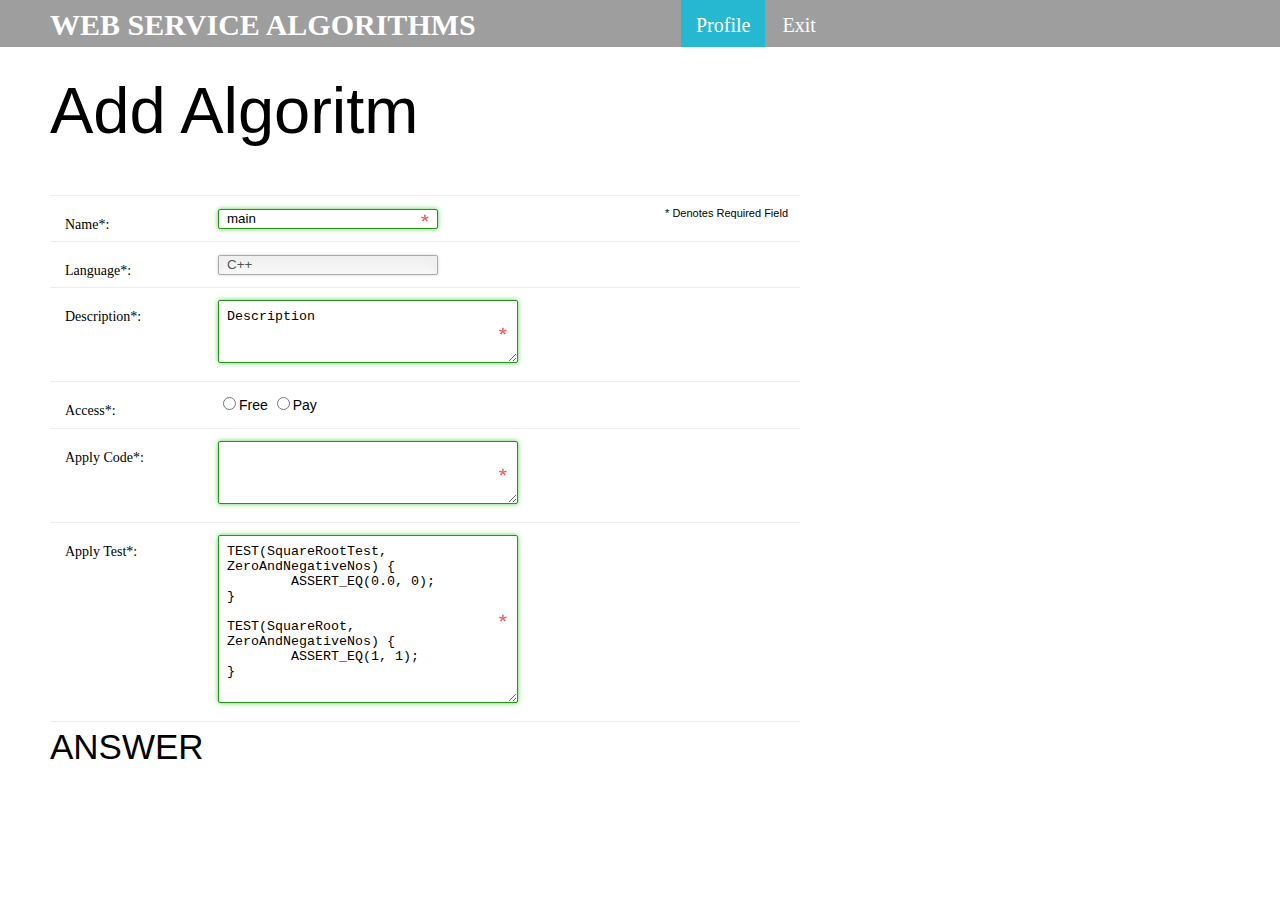
==== Frontend/add.html @ 687e3658 "edit full project" ====
<html>
<head>
<meta charset="utf-8">
<meta http-equiv="X-UA-Compatible" content="IE=11" />
<title>Web service algorithms</title>
<link rel="stylesheet" href="style.css">
<script type="text/javascript" src="http://ajax.googleapis.com/ajax/libs/jquery/3.2.1/jquery.min.js"></script>
<script src="main.js"></script>
</head>
<body> 
<div class="fon"></div>
<div class="grad"></div>
<div class="head-top text-font">
    <div class="left-col">
        Web service algorithms
    </div>
    <div class="right-col">
        <ul class="menu">
            <li><p class="fon-color"><a href="hi.html">Profile</a></p></li>
            <li><p class="hover-color"><a href="index.html">Exit</a></p></li>
        </ul>
    </div>
</div>
<div class="content">
	<div class="add-algoritm">
		<div class="my-tittle">Add Algoritm </div>	
		<form class="add-form" action="#" method="post" name="contact_form" id="add-form-id">
		<ul>
        <li>
             <span class="required_notification">* Denotes Required Field</span>
        </li>
        <li>
            <label for="name">Name*:</label>
            <input type="text" id="nameAlg" onkeyup="checkParams()" placeholder="Finding the maximum element" required="" value="main">
        </li>
        <li>
            <label for="language">Language*:</label>
            <input type="text" id="languageAlg" name="language" value="C++" disabled>
        </li>
        <li>
            <label for="message">Description*:</label>
            <textarea name="message" id="descriptionAlg" onkeyup="checkParams()" cols="40" rows="3" required="" >Description</textarea>
        </li>
		<li>
		<label class="add-access" for="access">Access*:</label>
			<input type="radio" id="free"  name="field">Free
			<input type="radio" id="pay" name="field">Pay
			<input type="number" placeholder="price,$" onkeyup="checkParams()" id="priceAjg" name="priceAlg" class="add-pay" required="">
			
		</li>
		<li>
		<label id="add-code" for="applyCode">Apply Code*:</label>
            <textarea name="message" id="codeAlg" onkeyup="checkParams()" cols="20" rows="3" required="">

		</textarea>
        
		</li>
		<li>
		<label id="add-test" for="applyTest">Apply Test*:</label>
            <textarea name="message" id="testAlg" onkeyup="checkParams()" cols="120" rows="10" required="">
TEST(SquareRootTest, ZeroAndNegativeNos) {
	ASSERT_EQ(0.0, 0);
}

TEST(SquareRoot, ZeroAndNegativeNos) {
	ASSERT_EQ(1, 1);
}
		</textarea>
        
		</li>
		<input type="button" class="submit" value="Test" onclick="send()">
		<input type="button" id="back" value="Back">
		<input type="button" id="add" value="Add" onclick="AddAlgorithm()">
    </ul>
	</form>
	<div class="title">ANSWER</div>
	<div id="answer"></div>
	</div>
	</div>
</div>
<script>
$('#pay').click(function(){
	checkParams();
	if($("#pay").prop("checked")){ 
		$('.add-pay').css({'display': 'inline-block', 'margin-left': '10px'});
	} 
});
$('#free').click(function(){	
	checkParams();
	if($("#free").prop("checked")){
		$('.add-pay').css('display', 'none');
	}
});
$('#back').click(function(){	
	$('#add').css('display', 'none');
	$('#nameAlg').addClass('disabled');
	$('#descriptionAlg').removeClass('disabled');
	$('#priceAjg').removeClass('disabled');
	$('#testAlg').removeClass('disabled');
	$('#codeAlg').removeClass('disabled');
});
</script>
</body>
</html>
---- Frontend/style.css ----
/*.fon{
	position: absolute;
	top: -20px;
	left: -20px;
	right: -40px;
	bottom: -40px;
	width: auto;
	height: auto;
	background-image: url(http://avenues.ca/wp-content/uploads/2017/05/matrice-logiciel-1.jpg);
	background-size: cover;
	-webkit-filter: blur(5px);
	z-index: 0;
}

.grad{
	position: absolute;
	top: -20px;
	left: -20px;
	right: -40px;
	bottom: -40px;
	width: auto;
	height: auto;
	background: -webkit-gradient(linear, left top, left bottom, color-stop(0%,rgba(0,0,0,0)), color-stop(100%,rgba(0,0,0,0.65)));
	z-index: 0;
	opacity: 0.7;
}*/
/****************************************************************************************/
body {margin: 0;color:black;}
.text-font{font-family:Ubuntu;}

.head-top{position:fixed;background: #9e9e9e;z-index:100;width:100%;}

.container{padding-top: 40px;margin: 0 auto;}
.left-col{float:left;color:white;font-size:30px;font-weight:bold;position:relative;text-transform: uppercase;margin-left:50px;margin-top:14px;}
.right-col{float:right;position:relative;width:50%;}

.menu{position: relative;font-size:20px;margin: 0;}
.menu li {padding:5px 15px;list-style: none;float: left;position: relative;height: 37px;line-height: 0;margin: 0 1px;}
.menu li:last-child{border-right-width: 0;}
.menu li a {color:white;text-decoration: none;}
.menu li a:hover{text-decoration:none;}
.menu a:hover{text-decoration:underline;}
.menu ul{font-size: 25px;}

.menu li:first-child{background:#27b8d1;}
.menu li:hover{background:#27b8d1;text-decoration:none;}
.sub{position: absolute;left: -25px;z-index: 101;width:130px;margin-top:3px;padding: 0;background: #27b8d1;display: none;}
.sub-menu{color:white;text-decoration: none;}
.sub-menu a:hover{color:#AABDE6;}

.menu > li:hover .sub {display: block;}
.sub-menu a{line-height:1;}

.sub li{padding: 15px 34px;}

.menu li ul{position:absolute;}

.menu-adapt{display:none;}
.menu-adapt li a {width: 150px;height: 33px;color: black;text-decoration: none;vertical-align: middle;}
.menu-adapt li:hover ul{display: block;}
.menu-adapt li:hover{background:#27b8d1;}

.content{padding:50px;position: absolute;width: 100%;}
.title{font-size:35px;}
.conten-block{padding-top:30px;}
.my-tittle{font-size:65px;padding-top:50px;padding-bottom:50px;}
.my-algoritm-content{padding-top:40px;overflow:hidden;}
.my-algoritm-content-left{width: 50%;height:50%;float:left;}
.my-algoritm-content-right{width: 50%;height:50%;float:right;}


.col-3{width:25%;float: left;padding-top:100px;padding-bottom: 50px;}
.circle-txt-3{color:white;font-size:50px;text-align: center;padding-top:25px;}
.circle-3{border:#27b8d1 2px solid;background:#27b8d1;width:110px;height:110px;border-radius:70px;}
.circle-adv-3{color:grey;font-size: 12px;text-align:left;padding-top:30px;}
.contacts-container{margin: 0 auto;text-align: center;}
.caption-contacts{color:black;font-size: 50px;text-align: center;font-weight:bold;}

.circle-3{-moz-transition: all 0.8s ease-in-out; -webkit-transition: all 0.8s ease-in-out; -o-transition: all 0.8s ease-in-out; -ms-transition: all 0.8s ease-in-out; transition: all 2s ease-in-out; }
.circle-3:hover{-moz-transform: rotate(360deg); -webkit-transform: rotate(180deg); -o-transform: rotate(360deg); -ms-transform: rotate(360deg); transform: rotate(360deg);}

.footer-icon-holder{display: inline-block;}
.footer-icon{clear: both;}
.asd{float:left;margin-left: 25px;-webkit-transition: all 1s ease-out;}

.asd:hover{color:#27b8d1;-webkit-transform: scale(1.6);}
.asd:before {content:attr(data-description);display:block;background:rgba(0,0,0,.9);color:white;padding: 0 23px 20px 4px;position:absolute;left:0;top:-20px;margin-left:-10px;
    height:0;line-height:21px;opacity:0;width: 15px;}

.asd-1:before{width: 8px;}

.asd:after {content:'';display:block;position:absolute;height:0;width:0;border-left:4px solid transparent;border-right:4px solid transparent;border-top:4px solid rgba(0,0,0,.9);opacity:0;}

.asd:hover:before {opacity:1;font-size:8px;}
.asd:hover:after { opacity:1; top:-1px;}
.footer-txt{font-size:9px;color:grey;padding-top:30px;padding-bottom:60px;}
.g-holder{margin-left:0px;}
.footer-a,.footer-privacy{text-decoration:none;color:grey;}
.footer-privacy:hover{color:#27b8d1;}

.menu-adapt{display:none;}

.content-container{overflow:hidden;padding-top:20px;margin:0 auto;}

.add-pay{display:none;}

/******************************************ADD************************************************/
/* === Remove input autofocus webkit === */
*:focus {outline: none;}

/* === Form Typography === */
body {font: 14px/21px "Lucida Sans", "Lucida Grande", "Lucida Sans Unicode", sans-serif;}
.add-form h2, .add-form label {font-family:Georgia, Times, "Times New Roman", serif;}
.form_hint, .required_notification {font-size: 11px;}

/* === List Styles === */
.add-form ul {
    width:750px;
    list-style-type:none;
	list-style-position:outside;
	margin:0px;
	padding:0px;
}
.add-form li{
	padding:12px; 
	border-bottom:1px solid #eee;
	position:relative;
} 
/* === Form Header === */
.add-form h2 {
	margin:0;
	display: inline;
}
.required_notification { 
	margin:20px 0 0 0; 
	display:inline;
	float:right;
}

/* === Form Elements === */
.add-form label {
	width:150px;
	margin-top: 3px;
	display:inline-block;
	float:left;
	padding:3px;
}
.add-form input[type="text"] {
	height:20px; 
	width:220px; 
	padding:5px 8px;
}
.add-form textarea {padding:8px; width:300px;}
.add-form button {margin-left:156px;}

	/* form element visual styles */
	.add-form input[type="text"], .add-form textarea, .add-form input[type="password"], .add-form input[type="number"] { 
		border:1px solid #aaa;
		box-shadow: 0px 0px 3px #ccc, 0 10px 15px #eee inset;
		border-radius:2px;
		padding-right:30px;
		-moz-transition: padding .25s; 
		-webkit-transition: padding .25s; 
		-o-transition: padding .25s;
		transition: padding .25s;
	}
	.add-form input:focus, .add-form textarea:focus {
		border:1px solid #555; 
		box-shadow: 0 0 3px #aaa; 
	}

/* === HTML5 validation styles === */	
.add-form input:required, .add-form textarea:required {
	background: #fff url(red_asterisk.png) no-repeat 98% center;
}
.add-form input:required:valid, .add-form textarea:required:valid {
	box-shadow: 0 0 5px #5cd053;
	border-color: #28921f;
}
.add-form input:focus:invalid, .add-form textarea:focus:invalid {
	background: #fff url(invalid.png) no-repeat 98% center;
	box-shadow: 0 0 5px #d45252;
	border-color: #b03535
}

/* === Form hints === */
.form_hint {
	background: #d45252;
	border-radius: 3px 3px 3px 3px;
	color: white;
	margin-left:8px;
	padding: 1px 6px;
	z-index: 999; /* hints stay above all other elements */
	position: absolute; /* allows proper formatting if hint is two lines */
	display: none;
}
.form_hint::before {
	content: "\25C0";
	color:#d45252;
	position: absolute;
	top:1px;
	left:-6px;
}
.add-form input:focus + .form_hint {display: inline;}
.add-form input:required:valid + .form_hint {background: #28921f;}
.add-form input:required:valid + .form_hint::before {color:#28921f;}
	
/* === Button Style === */
button.submit {
	background-color: #68b12f;
	background: -webkit-gradient(linear, left top, left bottom, from(#68b12f), to(#50911e));
	background: -webkit-linear-gradient(top, #68b12f, #50911e);
	background: -moz-linear-gradient(top, #68b12f, #50911e);
	background: -ms-linear-gradient(top, #68b12f, #50911e);
	background: -o-linear-gradient(top, #68b12f, #50911e);
	background: linear-gradient(top, #68b12f, #50911e);
	border: 1px solid #509111;
	border-bottom: 1px solid #5b992b;
	border-radius: 3px;
	-webkit-border-radius: 3px;
	-moz-border-radius: 3px;
	-ms-border-radius: 3px;
	-o-border-radius: 3px;
	box-shadow: inset 0 1px 0 0 #9fd574;
	-webkit-box-shadow: 0 1px 0 0 #9fd574 inset ;
	-moz-box-shadow: 0 1px 0 0 #9fd574 inset;
	-ms-box-shadow: 0 1px 0 0 #9fd574 inset;
	-o-box-shadow: 0 1px 0 0 #9fd574 inset;
	color: white;
	font-weight: bold;
	padding: 6px 20px;
	text-align: center;
	text-shadow: 0 -1px 0 #396715;
	margin-top: 15px;
}
/***************************ADD*********************************/
input[name=field] + label{
  display: inline-block;
  vertical-align: top;
  width: 20px;
  height: 20px;
  border: 1px solid #555;
}
input[name=field]:checked + label{
  background: green;
}
#saveForm{
  pointer-events: none;
  background: #ccc;
  color: #888;
}
input[name=field]:checked + label ~ #saveForm{
  pointer-events: auto;
  background: green;
  color: #fff;
}


input.submit {
  color: white;
  font-weight: 700;
  text-decoration: none;
  padding: .5em 2em;
  outline: none;
  border: 2px solid;
  border-radius: 1px;
  transition: 0.2s;
  background:#326332;
  margin-top:20px;
}

.submit,.clear, #add, #back{display:none;}
.disabled {background-color: lightgrey;opacity: 0.6;pointer-events: none;}
.title-label{display:block;}
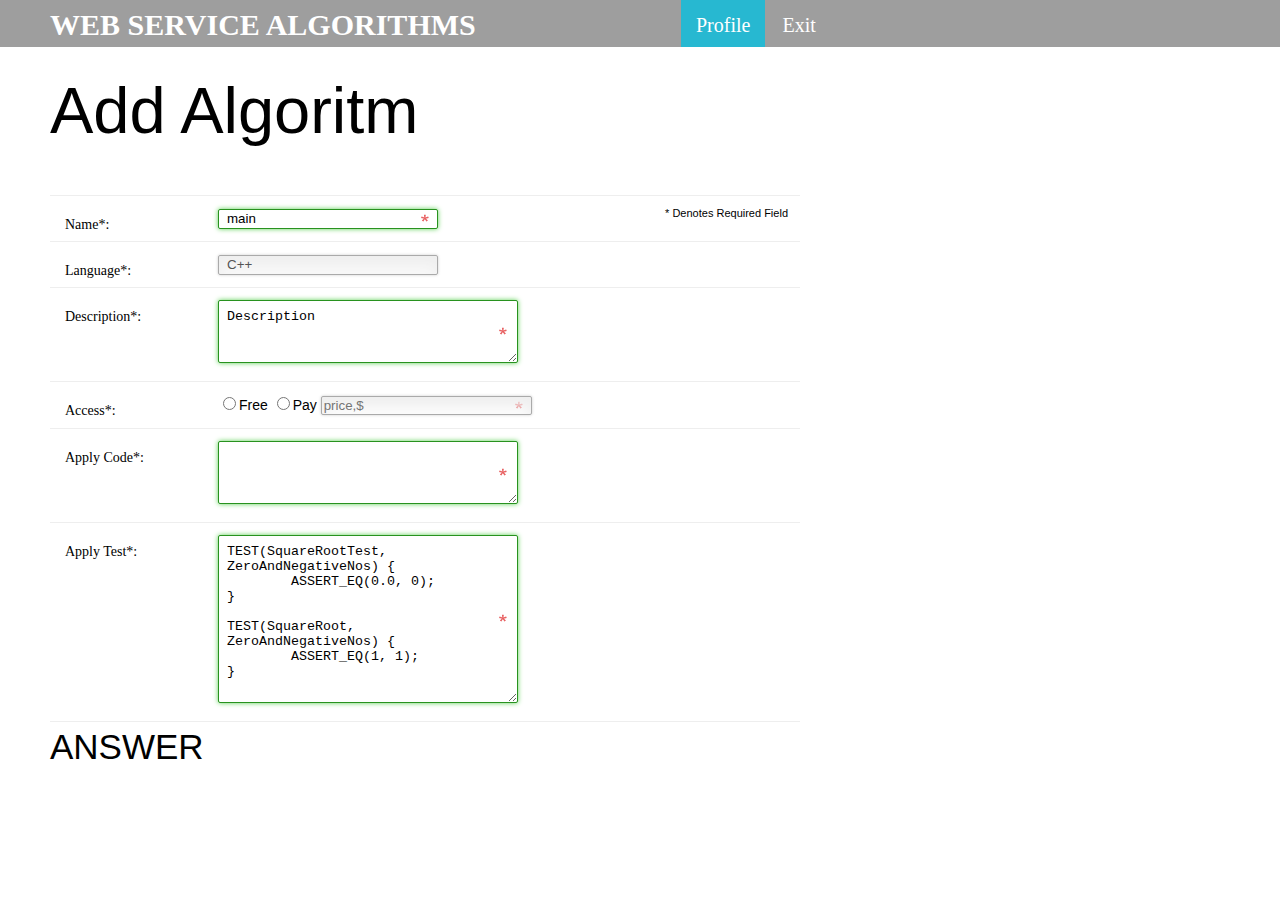
==== commit 77f6ba42: "edit style" ====
--- a/Frontend/add.html
+++ b/Frontend/add.html
@@ -74,7 +74,7 @@
     </ul>
 	</form>
 	<div class="title">ANSWER</div>
-	<div id="answer"></div>
+	<div id="answer" style='color:#0000cc'></div>
 	</div>
 	</div>
 </div>
--- a/Frontend/style.css
+++ b/Frontend/style.css
@@ -1,30 +1,3 @@
-/*.fon{
-	position: absolute;
-	top: -20px;
-	left: -20px;
-	right: -40px;
-	bottom: -40px;
-	width: auto;
-	height: auto;
-	background-image: url(http://avenues.ca/wp-content/uploads/2017/05/matrice-logiciel-1.jpg);
-	background-size: cover;
-	-webkit-filter: blur(5px);
-	z-index: 0;
-}
-
-.grad{
-	position: absolute;
-	top: -20px;
-	left: -20px;
-	right: -40px;
-	bottom: -40px;
-	width: auto;
-	height: auto;
-	background: -webkit-gradient(linear, left top, left bottom, color-stop(0%,rgba(0,0,0,0)), color-stop(100%,rgba(0,0,0,0.65)));
-	z-index: 0;
-	opacity: 0.7;
-}*/
-/****************************************************************************************/
 body {margin: 0;color:black;}
 .text-font{font-family:Ubuntu;}
 
@@ -44,21 +17,8 @@
 
 .menu li:first-child{background:#27b8d1;}
 .menu li:hover{background:#27b8d1;text-decoration:none;}
-.sub{position: absolute;left: -25px;z-index: 101;width:130px;margin-top:3px;padding: 0;background: #27b8d1;display: none;}
-.sub-menu{color:white;text-decoration: none;}
-.sub-menu a:hover{color:#AABDE6;}
-
 .menu > li:hover .sub {display: block;}
-.sub-menu a{line-height:1;}
-
-.sub li{padding: 15px 34px;}
-
 .menu li ul{position:absolute;}
-
-.menu-adapt{display:none;}
-.menu-adapt li a {width: 150px;height: 33px;color: black;text-decoration: none;vertical-align: middle;}
-.menu-adapt li:hover ul{display: block;}
-.menu-adapt li:hover{background:#27b8d1;}
 
 .content{padding:50px;position: absolute;width: 100%;}
 .title{font-size:35px;}
@@ -68,52 +28,12 @@
 .my-algoritm-content-left{width: 50%;height:50%;float:left;}
 .my-algoritm-content-right{width: 50%;height:50%;float:right;}
 
-
-.col-3{width:25%;float: left;padding-top:100px;padding-bottom: 50px;}
-.circle-txt-3{color:white;font-size:50px;text-align: center;padding-top:25px;}
-.circle-3{border:#27b8d1 2px solid;background:#27b8d1;width:110px;height:110px;border-radius:70px;}
-.circle-adv-3{color:grey;font-size: 12px;text-align:left;padding-top:30px;}
-.contacts-container{margin: 0 auto;text-align: center;}
-.caption-contacts{color:black;font-size: 50px;text-align: center;font-weight:bold;}
-
-.circle-3{-moz-transition: all 0.8s ease-in-out; -webkit-transition: all 0.8s ease-in-out; -o-transition: all 0.8s ease-in-out; -ms-transition: all 0.8s ease-in-out; transition: all 2s ease-in-out; }
-.circle-3:hover{-moz-transform: rotate(360deg); -webkit-transform: rotate(180deg); -o-transform: rotate(360deg); -ms-transform: rotate(360deg); transform: rotate(360deg);}
-
-.footer-icon-holder{display: inline-block;}
-.footer-icon{clear: both;}
-.asd{float:left;margin-left: 25px;-webkit-transition: all 1s ease-out;}
-
-.asd:hover{color:#27b8d1;-webkit-transform: scale(1.6);}
-.asd:before {content:attr(data-description);display:block;background:rgba(0,0,0,.9);color:white;padding: 0 23px 20px 4px;position:absolute;left:0;top:-20px;margin-left:-10px;
-    height:0;line-height:21px;opacity:0;width: 15px;}
-
-.asd-1:before{width: 8px;}
-
-.asd:after {content:'';display:block;position:absolute;height:0;width:0;border-left:4px solid transparent;border-right:4px solid transparent;border-top:4px solid rgba(0,0,0,.9);opacity:0;}
-
-.asd:hover:before {opacity:1;font-size:8px;}
-.asd:hover:after { opacity:1; top:-1px;}
-.footer-txt{font-size:9px;color:grey;padding-top:30px;padding-bottom:60px;}
-.g-holder{margin-left:0px;}
-.footer-a,.footer-privacy{text-decoration:none;color:grey;}
-.footer-privacy:hover{color:#27b8d1;}
-
-.menu-adapt{display:none;}
-
 .content-container{overflow:hidden;padding-top:20px;margin:0 auto;}
 
-.add-pay{display:none;}
-
-/******************************************ADD************************************************/
-/* === Remove input autofocus webkit === */
 *:focus {outline: none;}
-
-/* === Form Typography === */
 body {font: 14px/21px "Lucida Sans", "Lucida Grande", "Lucida Sans Unicode", sans-serif;}
 .add-form h2, .add-form label {font-family:Georgia, Times, "Times New Roman", serif;}
 .form_hint, .required_notification {font-size: 11px;}
-
-/* === List Styles === */
 .add-form ul {
     width:750px;
     list-style-type:none;
@@ -126,7 +46,7 @@
 	border-bottom:1px solid #eee;
 	position:relative;
 } 
-/* === Form Header === */
+
 .add-form h2 {
 	margin:0;
 	display: inline;
@@ -137,7 +57,6 @@
 	float:right;
 }
 
-/* === Form Elements === */
 .add-form label {
 	width:150px;
 	margin-top: 3px;
@@ -153,23 +72,22 @@
 .add-form textarea {padding:8px; width:300px;}
 .add-form button {margin-left:156px;}
 
-	/* form element visual styles */
-	.add-form input[type="text"], .add-form textarea, .add-form input[type="password"], .add-form input[type="number"] { 
-		border:1px solid #aaa;
-		box-shadow: 0px 0px 3px #ccc, 0 10px 15px #eee inset;
-		border-radius:2px;
-		padding-right:30px;
-		-moz-transition: padding .25s; 
-		-webkit-transition: padding .25s; 
-		-o-transition: padding .25s;
-		transition: padding .25s;
-	}
-	.add-form input:focus, .add-form textarea:focus {
-		border:1px solid #555; 
-		box-shadow: 0 0 3px #aaa; 
-	}
+.add-form input[type="text"], .add-form textarea, .add-form input[type="password"], .add-form input[type="number"] { 
+	border:1px solid #aaa;
+	box-shadow: 0px 0px 3px #ccc, 0 10px 15px #eee inset;
+	border-radius:2px;
+	padding-right:30px;
+	-moz-transition: padding .25s; 
+	-webkit-transition: padding .25s; 
+	-o-transition: padding .25s;
+	transition: padding .25s;
+}
+.add-form input:focus, .add-form textarea:focus {
+	border:1px solid #555; 
+	box-shadow: 0 0 3px #aaa; 
+}
 
-/* === HTML5 validation styles === */	
+
 .add-form input:required, .add-form textarea:required {
 	background: #fff url(red_asterisk.png) no-repeat 98% center;
 }
@@ -183,15 +101,15 @@
 	border-color: #b03535
 }
 
-/* === Form hints === */
+
 .form_hint {
 	background: #d45252;
 	border-radius: 3px 3px 3px 3px;
 	color: white;
 	margin-left:8px;
 	padding: 1px 6px;
-	z-index: 999; /* hints stay above all other elements */
-	position: absolute; /* allows proper formatting if hint is two lines */
+	z-index: 999; 
+	position: absolute; 
 	display: none;
 }
 .form_hint::before {
@@ -204,8 +122,7 @@
 .add-form input:focus + .form_hint {display: inline;}
 .add-form input:required:valid + .form_hint {background: #28921f;}
 .add-form input:required:valid + .form_hint::before {color:#28921f;}
-	
-/* === Button Style === */
+
 button.submit {
 	background-color: #68b12f;
 	background: -webkit-gradient(linear, left top, left bottom, from(#68b12f), to(#50911e));
@@ -233,7 +150,7 @@
 	text-shadow: 0 -1px 0 #396715;
 	margin-top: 15px;
 }
-/***************************ADD*********************************/
+
 input[name=field] + label{
   display: inline-block;
   vertical-align: top;
@@ -272,4 +189,3 @@
 .submit,.clear, #add, #back{display:none;}
 .disabled {background-color: lightgrey;opacity: 0.6;pointer-events: none;}
 .title-label{display:block;}
-
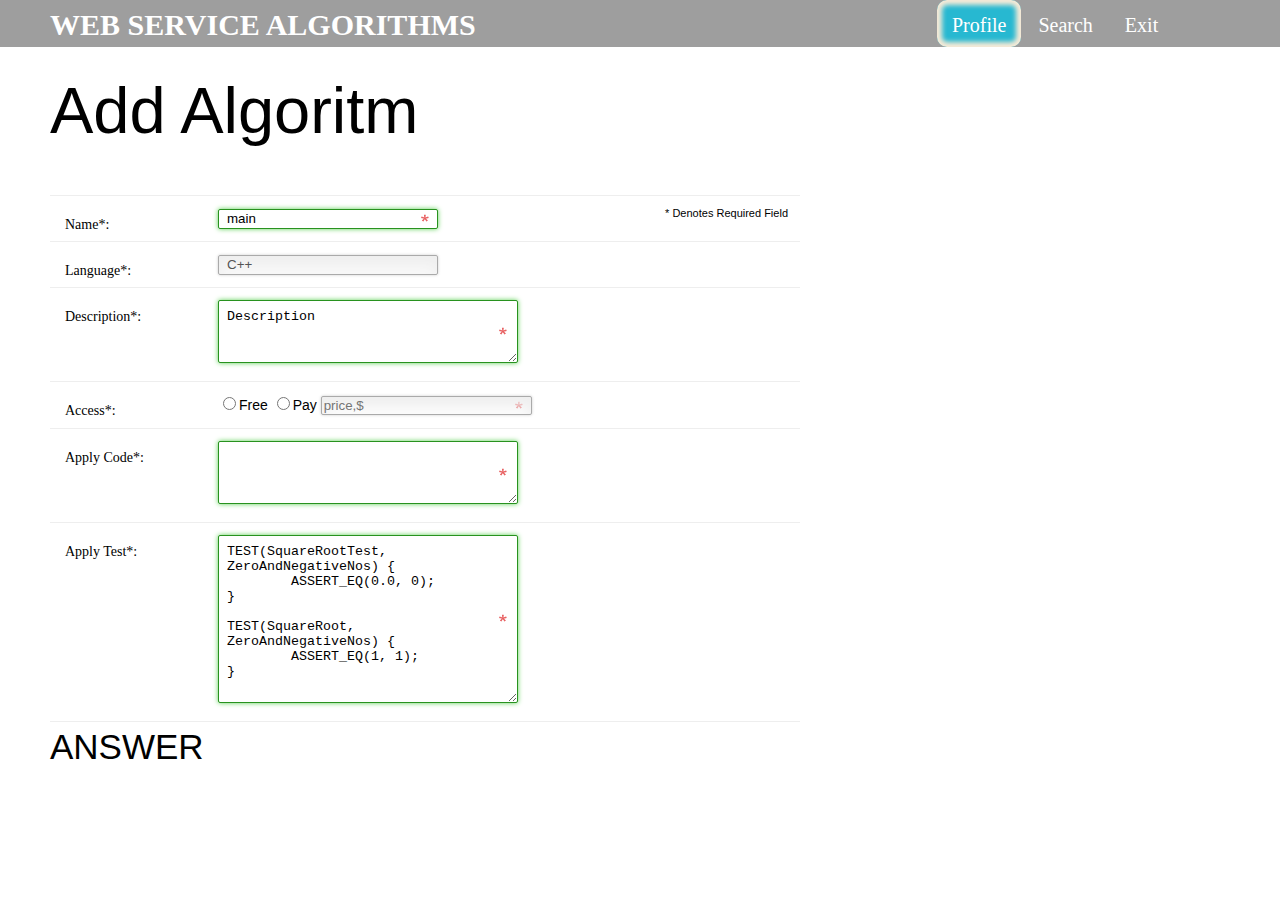
==== commit ffb7ad79: "МЫ СДАЛИ!!!" ====
--- a/Frontend/add.html
+++ b/Frontend/add.html
@@ -17,6 +17,7 @@
     <div class="right-col">
         <ul class="menu">
             <li><p class="fon-color"><a href="hi.html">Profile</a></p></li>
+			<li><p class="fon-color"><a href="search.html">Search</a></p></li>
             <li><p class="hover-color"><a href="index.html">Exit</a></p></li>
         </ul>
     </div>
--- a/Frontend/style.css
+++ b/Frontend/style.css
@@ -5,7 +5,7 @@
 
 .container{padding-top: 40px;margin: 0 auto;}
 .left-col{float:left;color:white;font-size:30px;font-weight:bold;position:relative;text-transform: uppercase;margin-left:50px;margin-top:14px;}
-.right-col{float:right;position:relative;width:50%;}
+.right-col{float:right;position:relative;width:30%;}
 
 .menu{position: relative;font-size:20px;margin: 0;}
 .menu li {padding:5px 15px;list-style: none;float: left;position: relative;height: 37px;line-height: 0;margin: 0 1px;}
@@ -15,10 +15,39 @@
 .menu a:hover{text-decoration:underline;}
 .menu ul{font-size: 25px;}
 
-.menu li:first-child{background:#27b8d1;}
-.menu li:hover{background:#27b8d1;text-decoration:none;}
+.menu li:first-child{background:#27b8d1; border-radius: 10px;box-shadow: inset 0px 0px 5px 5px antiquewhite;}
+.menu li:hover{background:#27b8d1;text-decoration:none;border-radius: 10px;box-shadow: inset 0px 0px 5px 5px antiquewhite;}
 .menu > li:hover .sub {display: block;}
 .menu li ul{position:absolute;}
+
+input{
+	border: 1px solid lemonchiffon;
+	border-radius: 5px;
+}
+input[value = Login]{
+	background:#27b8d1;
+	height: 40px;
+	width: 80px;
+	box-shadow: inset 0px 0px 5px 3px antiquewhite;
+}
+input[value = Buy]{
+	background:#27b8d1;
+	height: 40px;
+	width: 80px;
+	box-shadow: inset 0px 0px 5px 3px antiquewhite;
+}
+input[value = search]{
+	background:#27b8d1;
+	height: 40px;
+	width: 80px;
+	box-shadow: inset 0px 0px 5px 3px antiquewhite;
+}
+input[value = Registration]{
+	background-color: #5cd053;
+	height: 40px;
+	width: 90px;
+	box-shadow: inset 0px 0px 5px 3px antiquewhite;
+}
 
 .content{padding:50px;position: absolute;width: 100%;}
 .title{font-size:35px;}
@@ -35,24 +64,24 @@
 .add-form h2, .add-form label {font-family:Georgia, Times, "Times New Roman", serif;}
 .form_hint, .required_notification {font-size: 11px;}
 .add-form ul {
-    width:750px;
-    list-style-type:none;
+	width:750px;
+	list-style-type:none;
 	list-style-position:outside;
 	margin:0px;
 	padding:0px;
 }
 .add-form li{
-	padding:12px; 
+	padding:12px;
 	border-bottom:1px solid #eee;
 	position:relative;
-} 
+}
 
 .add-form h2 {
 	margin:0;
 	display: inline;
 }
-.required_notification { 
-	margin:20px 0 0 0; 
+.required_notification {
+	margin:20px 0 0 0;
 	display:inline;
 	float:right;
 }
@@ -65,26 +94,26 @@
 	padding:3px;
 }
 .add-form input[type="text"] {
-	height:20px; 
-	width:220px; 
+	height:20px;
+	width:220px;
 	padding:5px 8px;
 }
 .add-form textarea {padding:8px; width:300px;}
 .add-form button {margin-left:156px;}
 
-.add-form input[type="text"], .add-form textarea, .add-form input[type="password"], .add-form input[type="number"] { 
+.add-form input[type="text"], .add-form textarea, .add-form input[type="password"], .add-form input[type="number"] {
 	border:1px solid #aaa;
 	box-shadow: 0px 0px 3px #ccc, 0 10px 15px #eee inset;
 	border-radius:2px;
 	padding-right:30px;
-	-moz-transition: padding .25s; 
-	-webkit-transition: padding .25s; 
+	-moz-transition: padding .25s;
+	-webkit-transition: padding .25s;
 	-o-transition: padding .25s;
 	transition: padding .25s;
 }
 .add-form input:focus, .add-form textarea:focus {
-	border:1px solid #555; 
-	box-shadow: 0 0 3px #aaa; 
+	border:1px solid #555;
+	box-shadow: 0 0 3px #aaa;
 }
 
 
@@ -108,8 +137,8 @@
 	color: white;
 	margin-left:8px;
 	padding: 1px 6px;
-	z-index: 999; 
-	position: absolute; 
+	z-index: 999;
+	position: absolute;
 	display: none;
 }
 .form_hint::before {
@@ -152,38 +181,38 @@
 }
 
 input[name=field] + label{
-  display: inline-block;
-  vertical-align: top;
-  width: 20px;
-  height: 20px;
-  border: 1px solid #555;
+	display: inline-block;
+	vertical-align: top;
+	width: 20px;
+	height: 20px;
+	border: 1px solid #555;
 }
 input[name=field]:checked + label{
-  background: green;
+	background: green;
 }
 #saveForm{
-  pointer-events: none;
-  background: #ccc;
-  color: #888;
+	pointer-events: none;
+	background: #ccc;
+	color: #888;
 }
 input[name=field]:checked + label ~ #saveForm{
-  pointer-events: auto;
-  background: green;
-  color: #fff;
+	pointer-events: auto;
+	background: green;
+	color: #fff;
 }
 
 
 input.submit {
-  color: white;
-  font-weight: 700;
-  text-decoration: none;
-  padding: .5em 2em;
-  outline: none;
-  border: 2px solid;
-  border-radius: 1px;
-  transition: 0.2s;
-  background:#326332;
-  margin-top:20px;
+	color: white;
+	font-weight: 700;
+	text-decoration: none;
+	padding: .5em 2em;
+	outline: none;
+	border: 2px solid;
+	border-radius: 1px;
+	transition: 0.2s;
+	background:#326332;
+	margin-top:20px;
 }
 
 .submit,.clear, #add, #back{display:none;}
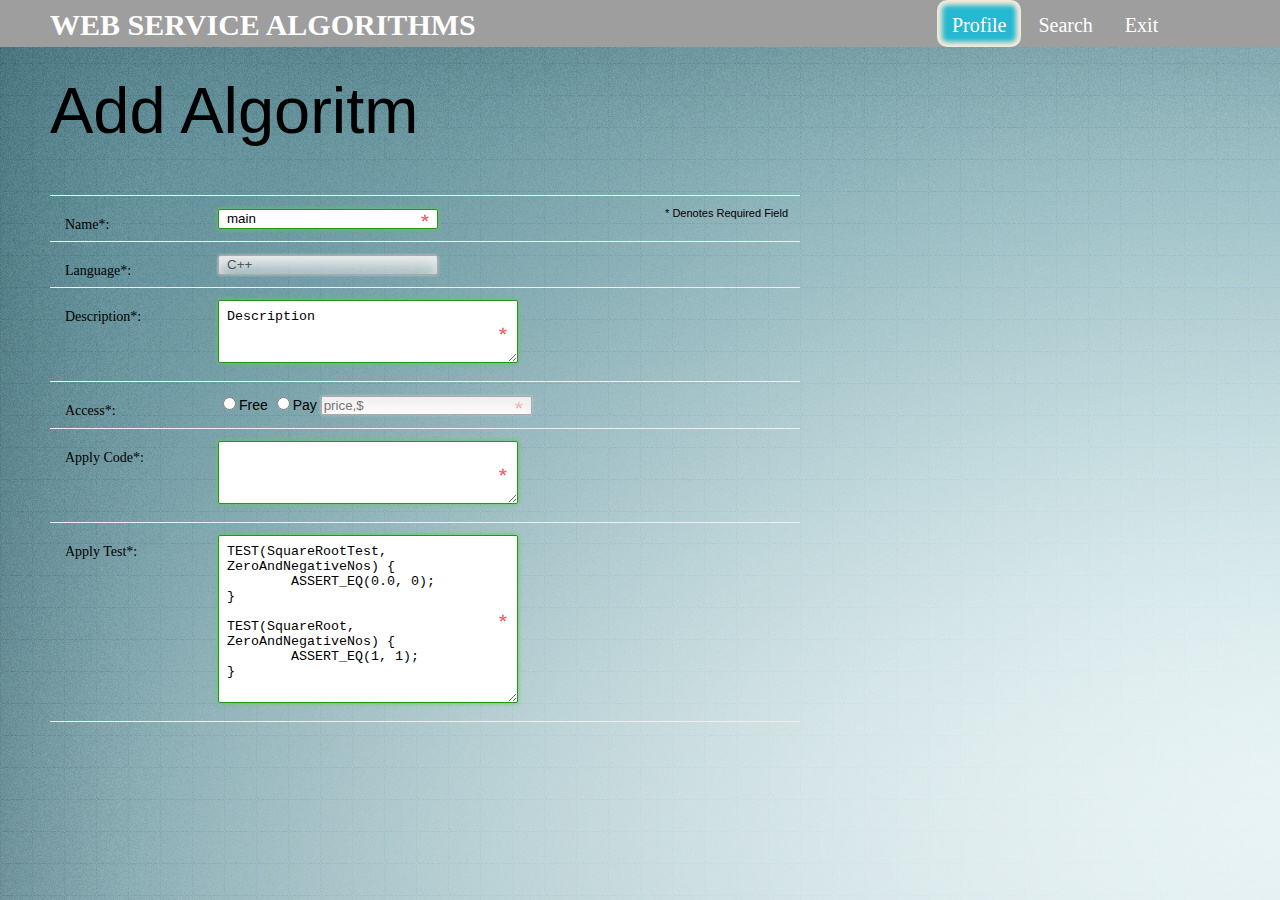
==== commit 4265d153: "cool" ====
--- a/Frontend/add.html
+++ b/Frontend/add.html
@@ -7,7 +7,7 @@
 <script type="text/javascript" src="http://ajax.googleapis.com/ajax/libs/jquery/3.2.1/jquery.min.js"></script>
 <script src="main.js"></script>
 </head>
-<body> 
+<body background="images.jpg"> 
 <div class="fon"></div>
 <div class="grad"></div>
 <div class="head-top text-font">
@@ -74,7 +74,6 @@
 		<input type="button" id="add" value="Add" onclick="AddAlgorithm()">
     </ul>
 	</form>
-	<div class="title">ANSWER</div>
 	<div id="answer" style='color:#0000cc'></div>
 	</div>
 	</div>
